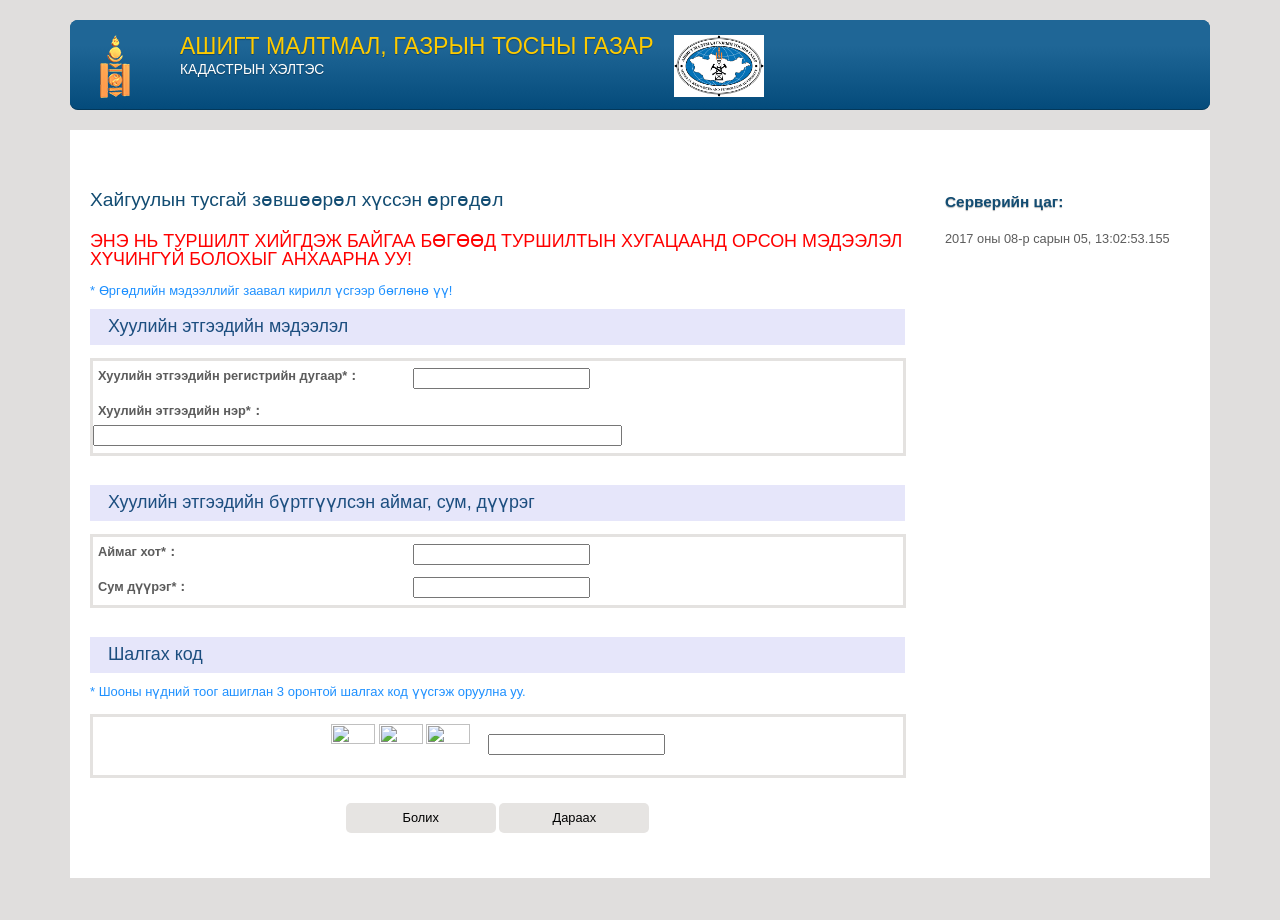
==== page1.html @ 23254d00 "last updated" ====
<!DOCTYPE html>
<!-- saved from url=(0046)https://www.haiguul.mrpam.gov.mn/page/appform1 -->
<html lang="mn" xml:lang="mn"><head profile="http://www.w3.org/2005/10/profile"><meta http-equiv="Content-Type" content="text/html; charset=UTF-8">
    
    
    <meta content="Sun, 01 Jan 2014 00:00:00 GMT" http-equiv="expires">
    <meta content="no-cache" http-equiv="pragma">
    
    <meta content="no-cache, no-store, must-revalidate" http-equiv="cache-control">
    <link href="./page1_files/logo.png" type="image/png" rel="icon">
    <meta property="dc:title" content="АМГ-ын Кадастрын хэлтэс">
    <meta content="AMG engine" name="Generator">
    <title>АШИГТ МАЛТМАЛ, ГАЗРЫН ТОСНЫ ГАЗАР</title>
    <meta content="IE=edge,chrome=1" http-equiv="X-UA-Compatible">

    <link media="screen" href="./page1_files/imports.css" rel="stylesheet">
    <link media="screen" href="./page1_files/style.css" rel="stylesheet">

    <link rel="stylesheet" href="./page1_files/jquery.css">

    <script type="text/javascript" src="./page1_files/jquery.js.download" id="jquery"></script>
    <script type="text/javascript" src="./page1_files/json.js.download" id="json"></script>
    <script type="text/javascript" src="./page1_files/page.js.download" id="pagejs"></script>

    <style>
/*DL, DT, DD TAGS LIST DATA*/
dl {
    margin-bottom:10px;
    border: solid #e4e2e0;
    border-width: 1px 1px 1px 1px
    text-align: top;
    width:810px;
    margin-bottom: 20px;

}

dl dt {
    float:left;
    font-weight:bold;
    margin-right:10px;
    padding:5px;
    width:100px;
}

dl dd {
    margin:2px 0;
    padding:5px 0;
}

.error {
    color:red;
}

input[type=submit] {
    border-radius: 5px;
    border: 1px;
    width: 150px;
    height:30px;
    background: #e6e4e2;
    font-size: 1em;
    font-weight: 500;
}
</style>



	
</head>
<body onpaste="return false;" oncopy="return false;" class="html front not-logged-in one-sidebar sidebar-second page-node page-node- page-node-36 node-type-default-page i18n-mn atr-7.x-3.x atv-7.x-3.0-rc1 lang-mn site-name-ашигт-малтмалын-газар color-scheme-sky-cmcsweb cmcsweb-theme bs-n bb-n mb-ah mbp-l rc-6 rct-8">



<div class="container page snc-uc snw-n sna-l sns-l ssc-uc ssw-n ssa-l sss-l btc-n btw-b bta-l bts-l ntc-n ntw-b nta-l nts-n ctc-n ctw-b cta-l cts-n ptc-n ptw-b pta-l pts-l with-footer" id="page">
    <header role="banner" class="clearfix" id="header">
        <div style="margin-bottom: 20px;" class="gradient branding-elements clearfix" id="branding">

            <div id="logo">
                <a class="active" href="http://cmcs.mram.gov.mn/"><img alt="" src="./page1_files/logo.png" typeof="foaf:Image" class="site-logo"></a>
            </div>

            <span id="titleFrame">
                  <hgroup class="h-group" id="name-and-slogan">
                                      <h1 id="site-name"><a class="active" href="https://mrpam.gov.mn/">АШИГТ МАЛТМАЛ, ГАЗРЫН ТОСНЫ ГАЗАР</a></h1>
                                      <h2 id="site-slogan">Кадастрын хэлтэс</h2>
                  </hgroup>
            </span>
            <div id="nextlogo"><img width="90" height="90" src="./page1_files/MRPAM LOGO_RGB.jpg" alt=""></div>
        </div>
    </header>

    <div class="no-menu-bar" id="columns">
        <div class="columns-inner clearfix">

            <div id="content-column">
                
                <div class="content-inner" id="content-column">
    <div class="content-inner">
        <section role="main" id="main-content">
            <h1 id="main_title" style="margin-top: 0;">Хайгуулын тусгай зөвшөөрөл хүссэн өргөдөл</h1>

            <h3 style="color: red;">ЭНЭ НЬ ТУРШИЛТ ХИЙГДЭЖ БАЙГАА БӨГӨӨД ТУРШИЛТЫН ХУГАЦААНД ОРСОН МЭДЭЭЛЭЛ ХҮЧИНГҮЙ
                БОЛОХЫГ АНХААРНА УУ!</h3>
            <div style="font-size: small;color: #7F7F7F;">
                <span style="font-size: small;color: #1E90FF;">* Өргөдлийн мэдээллийг заавал кирилл үсгээр бөглөнө үү!</span>
            </div>
            <div style="clear: both;"></div>

            <form method="post" action="http://urshaan.github.io/page2.html">
                <h3 class="td_header">Хуулийн этгээдийн мэдээлэл</h3>
                <div class="clearfix">

                <span id="company_register"></span>
                    <span id="company_name"></span>
                    <span id="foreign_invest"></span>
                    <span id="country"></span>
                <dl>
                    <dt style="width:300px">Хуулийн этгээдийн регистрийн дугаар*：</dt>
                    <dd>
                        <input autocomplete="off" tabindex="-1" maxlength="7" id="company_register" aria-disabled="true" name="F12131851027074LY44O" type="text" value="">
                    </dd>
                    <dt style="width:300px">Хуулийн этгээдийн нэр*：</dt>
                    <dd>
                        <input autocomplete="off" tabindex="-1" maxlength="64" id="company_name" aria-disabled="true" size="64" name="F1213185102708DWPOTL" type="text" value="">
                    </dd>
                </dl>
                </div>


                <div class="app-form-main">
                    <h3 class="td_header">Хуулийн этгээдийн бүртгүүлсэн аймаг, сум, дүүрэг</h3>
                    <div class="clearfix">
                        <span id="aimag_hot"></span>
                        <span id="sum_duureg"></span>
                        <dl>
                            <dt style="width:300px">Аймаг хот*：</dt>
                            <dd>
                                <input tabindex="-1" autocomplete="off" name="F1213185102709EJRJXY" type="text" value="">
                            </dd>
                            <dt style="width:300px">Сум дүүрэг*：</dt>
                            <dd>
                                <input tabindex="-1" autocomplete="off" name="F1213185102710SFCU04" type="text" value="">
                            </dd>
                        </dl>
                    </div>
                </div>


                <h3 class="td_header">Шалгах код</h3>
                <div style="font-size: small;color: #7F7F7F;">
                    <span style="font-size: small;color: #1E90FF;">* Шооны нүдний тоог ашиглан 3 оронтой шалгах код үүсгэж оруулна уу.</span>
                </div>

                <div class="clearfix">
                    <span id="capture"></span>
                    <dl>
                        <dd>
                            <center>
                                <img src="https://www.haiguul.mrpam.gov.mn/capture/MTE5OTAyNTY3ODUyMw==" width="44" height="44" border="0" style="vertical-align: middle;" name="capture1">
                                <img src="https://www.haiguul.mrpam.gov.mn/capture/NDAxMjEyNjU1Nzg5Mg==" width="44" height="44" border="0" style="vertical-align: middle;" name="capture2">
                                <img src="https://www.haiguul.mrpam.gov.mn/capture/MTUzOTY0ODUxOTExMw==" width="44" height="44" border="0" style="vertical-align: middle;" name="capture3">
                                &nbsp;&nbsp;&nbsp;
                                <input tabindex="-1" autocomplete="off" name="F1213185102711MFX2WX" type="text" value="">
                            </center>
                        </dd>
                    </dl>
                </div>

                <div style="margin: 5px auto; text-align: center;">
                    <input value="Болих" tabindex="-1" role="presentation" aria-hidden="true" type="submit" name="F1213185202712VSNRPI">
                    <input value="Дараах" tabindex="-1" role="presentation" aria-hidden="true" type="submit" name="F121318520271353PIHP">
                </div>

            </form>
        </section>
    </div>
</div>
            </div>

            <div class="region region-sidebar-second sidebar">
                <div class="region-inner clearfix">
                    <section role="complementary" class="block block-time odd first block-count-4 block-region-sidebar-second block-time" id="block-time">
                        <div class="block-inner clearfix">
                            <h2 class="block-title">Серверийн цаг:</h2>
                            <p>
                                </p><div id="F12131848890151DZUZW_outer" style="display: inline"><div id="F12131848890151DZUZW" style="display: inline"><span id="servertime">
                                    <span id="clock_time">2017 оны 08-р сарын 05, 13:02:53.155</span>
                                </span></div></div></div></section></div></div></div></div></div></body></html>
---- page1_files/imports.css ----
body,html{line-height:1.5}h1,h2,h3,p,ul{padding:0}#site-name a,a{text-decoration:none}#branding,#content-column,#header,.container{width:100%}.clearfix:after{height:0;visibility:hidden;content:"";display:table;clear:both}#nextlogo,#titleFrame{display:inline;float:left}.snc-uc #site-name,.ssc-uc #site-slogan{text-transform:uppercase}.snw-n #site-name,.ssw-n #site-slogan{font-weight:400}.btw-b .block-title{font-weight:700}.bta-l .block-title,.sna-l #site-name,.ssa-l #site-slogan{text-align:left}.bts-l .block-title,.sns-l #site-name,.sss-l #site-slogan{text-shadow:0 1px 1px rgba(0,0,0,.3)}.container{margin:0 auto}.content-inner{min-height:1px}.clearfix{zoom:1}html{font-size:100%;word-wrap:break-word;-webkit-text-size-adjust:100%;height:100%;overflow-y:scroll}body{min-height:100%;margin:0;-webkit-font-smoothing:antialiased;font-smoothing:antialiased;text-rendering:optimizeLegibility\9}h1,h2,h3{font-weight:400;line-height:1em;margin:24px 0 12px}img{border:none;height:auto;-ms-interpolation-mode:bicubic;max-width:100%}p{margin:1.5em 0}p:first-child{margin-top:0}strong,th{font-weight:700}ul{margin:0 0 1.5em 1em;list-style-type:disc}button{font-family:"Helvetica Neue",Helvetica,Clean,Arial,sans-serif}#site-name,#site-slogan,.block-title,body,h1,h2,h3{font-family:Arial,Helvetica,sans-serif}.button,a.button,a.button:visited,button{background: 50% 50% repeat-x #e6e4e2;border:1px solid #e6e4e2;border-bottom-color:#bbb;border-right-color:#bbb;color:#000;font-size:1em;font-weight:500;padding:.5em 1em;margin:.5em .5em 0 0;overflow:hidden;-moz-border-radius:4px;-webkit-border-radius:4px;border-radius:4px}.button:hover,a.button:active,a.button:focus,a.button:hover,button:hover{background: 50% 50% repeat-x #d6d4d1;border:1px solid #e1dedb;border-bottom-color:#aaa;border-right-color:#aaa;color:#000;cursor:pointer}#main-content,.block-inner,.branding-elements{margin-left:20px;margin-right:20px}.columns-inner{padding-top:20px}#page>header{clear:both;padding:20px 0 0}#branding{float:left;margin:0 0 40px}#logo{padding:0 20px;float:left}h1#site-name{margin:0 0 .2em;padding:0}h2#site-slogan{font-size:1.077em;margin:0;padding:0;color:#fff}#content-column,.region-sidebar-second{margin-bottom:20px;margin-top:20px}#page>footer{padding:20px 0}a{-moz-transition:all .2s linear;-webkit-transition:all .2s linear;transition:all .2s linear}body,html{background:#e0dedd;color:#5c5c5c;padding:0 0 20px}#columns{background-color:#fff}a,a:visited{color:#2d75a4}a:active,a:focus,a:hover{color:#225678}h1#site-name a,h1#site-name a:visited{color:#fecb00}#page>footer{background-color:#272727;color:#fff}h1,h1 a,h2{color:#124c72}#logo img{float:left;padding-right:20px}#nextlogo{padding-left:20px}#main-content img{-webkit-box-shadow:2px 2px 5px 0 #C6D0D6;-moz-box-shadow:2px 2px 5px 0 #C6D0D6;box-shadow:2px 2px 5px 0 #C6D0D6}#branding{background:url([data-uri]) #044b7b;padding:15px 0 7px;border-bottom:1px solid #03385a;border-radius:8px;-moz-border-radius:8px;-webkit-border-radius:8px}#titleFrame{position:relative}h1#site-name{font-size:1.8em}.region-sidebar-second .block{margin-bottom:30px}#block-block-2{text-align:center;padding:0;border-top:1px #E6E4DE solid}h2.block-title{font-size:1.2em}.container{max-width:1140px}#content-column,div.sidebar{float:left;clear:none}.sidebar-second .content-inner{margin-right:25%;margin-left:0}.region-sidebar-second{width:25%;margin-left:-25%}body{font-size:75%}#site-name{font-size:1.8em}#site-slogan{font-weight:400;font-size:1.7em}.block-title{font-size:1.4em}h1{font-size:2em}h2{font-size:1.6em}h3{font-size:1.4em}#page>footer{-moz-border-radius:0 0 6px 6px;-khtml-border-radius-topleft:0;-khtml-border-radius-topright:0;-khtml-border-radius-bottomright:6px;-khtml-border-radius-bottomleft:6px;border-radius:0 0 6px 6px;-webkit-border-radius:0 0 6px 6px}#page>footer .block .block-inner{padding:20px 0}
---- page1_files/style.css ----
*{outline:0!important}button{-webkit-transition:background-color .2s linear;border-radius:4px;-moz-border-radius:4px;-moz-box-shadow:0 1px 1px rgba(0,0,0,.15);background-color:#E4F2FF;background-position:center top;background-repeat:repeat-x;border:1px solid #769DC0;padding:2px 8px 4px;font-size:1em}button:hover{background-color:#AFD9FF;color:#000}h1{font-size:1.5em}.break{float:none;clear:both}#page>footer{padding:0!important}.td_header{background:#E6E6FA;color:#1c4e7f;margin:.5em 0;padding:.5em 1em}table.coordtable th{text-align:center}table.address_table,table.address_table td{border:none;padding-left:0;margin:0;padding-bottom:0}.maintable .dijitTextBox,.maintable .dijitValidationTextBox{width:300px}table.dir_table{width:78%;float:right}table.dir_table .dijitTextBox,table.dir_table .dijitValidationTextBox{width:180px}.strong{font-weight:700}.windows8{position:fixed;width:100%;height:100%;z-index:9999999999;background:#fff;opacity:.8}.windows8 .wBall{top:40%;left:49%;position:absolute;width:41px;height:41px;opacity:0;-moz-transform:rotate(225deg);-moz-animation:orbit 7.15s infinite;-webkit-transform:rotate(225deg);-webkit-animation:orbit 7.15s infinite;-ms-transform:rotate(225deg);-ms-animation:orbit 7.15s infinite;-o-transform:rotate(225deg);-o-animation:orbit 7.15s infinite;transform:rotate(225deg);animation:orbit 7.15s infinite}.windows8 .wBall .wInnerBall{position:absolute;width:5px;height:5px;background:#1443CF;left:0;top:0;-moz-border-radius:5px;-webkit-border-radius:5px;-ms-border-radius:5px;-o-border-radius:5px;border-radius:5px}.windows8 #wBall_1{-moz-animation-delay:1.56s;-webkit-animation-delay:1.56s;-ms-animation-delay:1.56s;-o-animation-delay:1.56s;animation-delay:1.56s}.windows8 #wBall_2{-moz-animation-delay:.31s;-webkit-animation-delay:.31s;-ms-animation-delay:.31s;-o-animation-delay:.31s;animation-delay:.31s}.windows8 #wBall_3{-moz-animation-delay:.62s;-webkit-animation-delay:.62s;-ms-animation-delay:.62s;-o-animation-delay:.62s;animation-delay:.62s}.windows8 #wBall_4{-moz-animation-delay:.94s;-webkit-animation-delay:.94s;-ms-animation-delay:.94s;-o-animation-delay:.94s;animation-delay:.94s}.windows8 #wBall_5{-moz-animation-delay:1.25s;-webkit-animation-delay:1.25s;-ms-animation-delay:1.25s;-o-animation-delay:1.25s;animation-delay:1.25s}@-moz-keyframes orbit{0%{opacity:1;z-index:99;-moz-transform:rotate(180deg);-moz-animation-timing-function:ease-out}7%{opacity:1;-moz-transform:rotate(300deg);-moz-animation-timing-function:linear;-moz-origin:0}30%{opacity:1;-moz-transform:rotate(410deg);-moz-animation-timing-function:ease-in-out;-moz-origin:7%}39%{opacity:1;-moz-transform:rotate(645deg);-moz-animation-timing-function:linear;-moz-origin:30%}70%{opacity:1;-moz-transform:rotate(770deg);-moz-animation-timing-function:ease-out;-moz-origin:39%}75%{opacity:1;-moz-transform:rotate(900deg);-moz-animation-timing-function:ease-out;-moz-origin:70%}100%,76%{opacity:0;-moz-transform:rotate(900deg)}}@-webkit-keyframes orbit{0%{opacity:1;z-index:99;-webkit-transform:rotate(180deg);-webkit-animation-timing-function:ease-out}7%{opacity:1;-webkit-transform:rotate(300deg);-webkit-animation-timing-function:linear;-webkit-origin:0}30%{opacity:1;-webkit-transform:rotate(410deg);-webkit-animation-timing-function:ease-in-out;-webkit-origin:7%}39%{opacity:1;-webkit-transform:rotate(645deg);-webkit-animation-timing-function:linear;-webkit-origin:30%}70%{opacity:1;-webkit-transform:rotate(770deg);-webkit-animation-timing-function:ease-out;-webkit-origin:39%}75%{opacity:1;-webkit-transform:rotate(900deg);-webkit-animation-timing-function:ease-out;-webkit-origin:70%}100%,76%{opacity:0;-webkit-transform:rotate(900deg)}}@-ms-keyframes orbit{39%,7%{-ms-animation-timing-function:linear}0%,70%,75%{opacity:1;-ms-animation-timing-function:ease-out}100%,75%,76%{-ms-transform:rotate(900deg)}0%{z-index:99;-ms-transform:rotate(180deg)}7%{opacity:1;-ms-transform:rotate(300deg);-ms-origin:0}30%{opacity:1;-ms-transform:rotate(410deg);-ms-animation-timing-function:ease-in-out;-ms-origin:7%}39%{opacity:1;-ms-transform:rotate(645deg);-ms-origin:30%}70%{-ms-transform:rotate(770deg);-ms-origin:39%}75%{-ms-origin:70%}100%,76%{opacity:0}}@-o-keyframes orbit{0%{opacity:1;z-index:99;-o-transform:rotate(180deg);-o-animation-timing-function:ease-out}7%{opacity:1;-o-transform:rotate(300deg);-o-animation-timing-function:linear;-o-origin:0}30%{opacity:1;-o-transform:rotate(410deg);-o-animation-timing-function:ease-in-out;-o-origin:7%}39%{opacity:1;-o-transform:rotate(645deg);-o-animation-timing-function:linear;-o-origin:30%}70%{opacity:1;-o-transform:rotate(770deg);-o-animation-timing-function:ease-out;-o-origin:39%}75%{opacity:1;-o-transform:rotate(900deg);-o-animation-timing-function:ease-out;-o-origin:70%}100%,76%{opacity:0;-o-transform:rotate(900deg)}}@keyframes orbit{0%{opacity:1;z-index:99;transform:rotate(180deg);animation-timing-function:ease-out}7%{opacity:1;transform:rotate(300deg);animation-timing-function:linear;origin:0}30%{opacity:1;transform:rotate(410deg);animation-timing-function:ease-in-out;origin:7%}39%{opacity:1;transform:rotate(645deg);animation-timing-function:linear;origin:30%}70%{opacity:1;transform:rotate(770deg);animation-timing-function:ease-out;origin:39%}75%{opacity:1;transform:rotate(900deg);animation-timing-function:ease-out;origin:70%}100%,76%{opacity:0;transform:rotate(900deg)}}.loading-text{margin:2em!important;width:100%;font-size:10pt;color:#1E90FF}#main-content img{box-shadow:none}.dijitDialogCloseIcon{display:none}.claro .dijitSelect .dijitArrowButton{width:16px}#captcha-form{border:1px solid #ccc}.row_margin{margin:1em}body{font-size:.8em;font-family:Arial,Helvetica,sans-serif}label{vertical-align:middle}
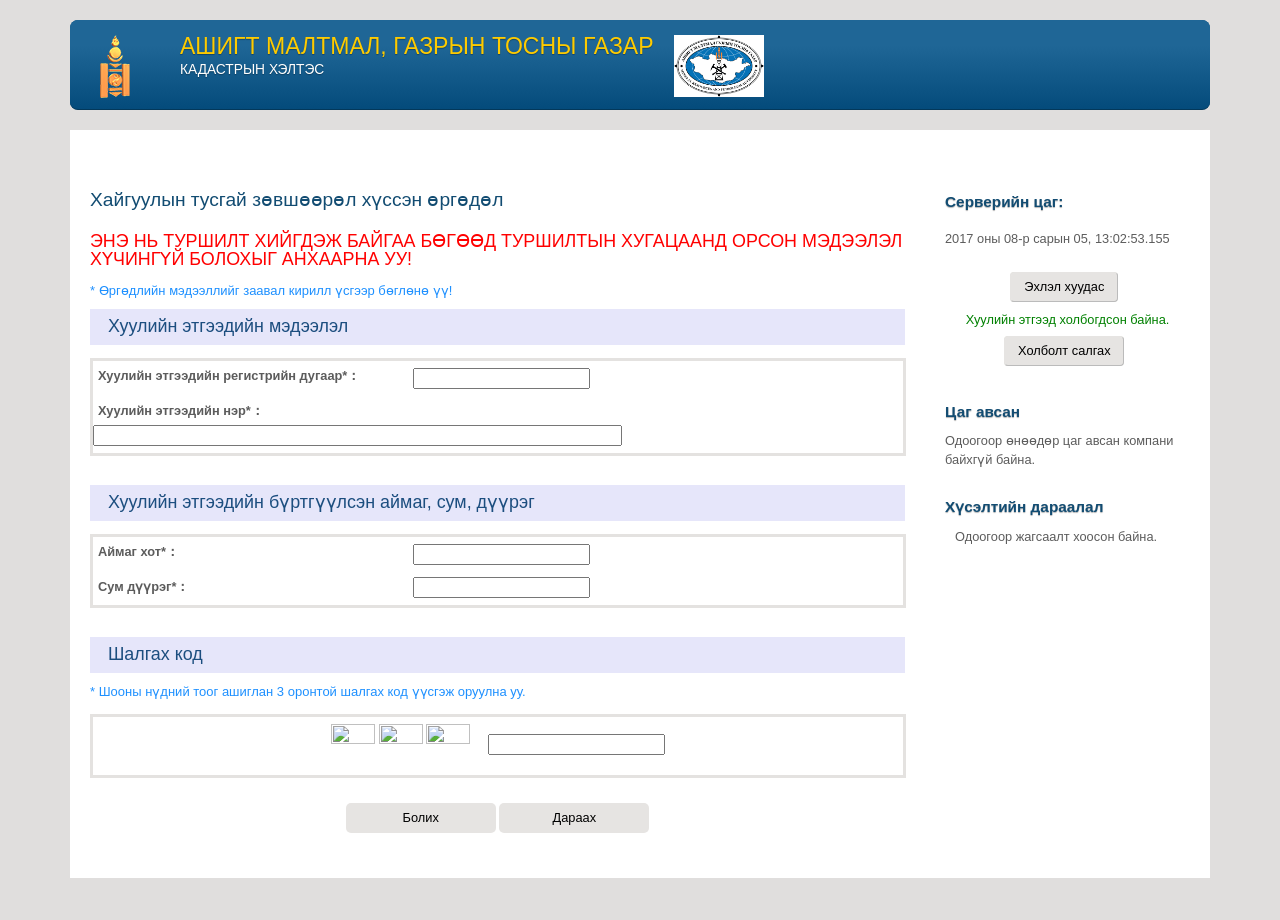
==== commit afb7f806: "buttons buttons" ====
--- a/page1.html
+++ b/page1.html
@@ -105,7 +105,7 @@
             </div>
             <div style="clear: both;"></div>
 
-            <form method="post" action="http://urshaan.github.io/page2.html">
+            <form method="get" action="http://urshaan.github.io/page2.html">
                 <h3 class="td_header">Хуулийн этгээдийн мэдээлэл</h3>
                 <div class="clearfix">
 
@@ -181,7 +181,62 @@
                     <section role="complementary" class="block block-time odd first block-count-4 block-region-sidebar-second block-time" id="block-time">
                         <div class="block-inner clearfix">
                             <h2 class="block-title">Серверийн цаг:</h2>
-                            <p>
-                                </p><div id="F12131848890151DZUZW_outer" style="display: inline"><div id="F12131848890151DZUZW" style="display: inline"><span id="servertime">
-                                    <span id="clock_time">2017 оны 08-р сарын 05, 13:02:53.155</span>
-                                </span></div></div></div></section></div></div></div></div></div></body></html>+                            <p></p>
+							<div id="F12131848890151DZUZW_outer" style="display: inline">
+								<div id="F12131848890151DZUZW" style="display: inline">
+									<span id="servertime">
+										<span id="clock_time">2017 оны 08-р сарын 05, 13:02:53.155</span>
+									</span>
+								</div>
+							</div>
+						</div>
+					</section>
+
+					<section role="complementary" class="block block-locale odd block-count-4 block-region-sidebar-second block-login" id="block-login">
+                        <div class="block-inner clearfix">
+                            <div style="clear: both;text-align: center; margin: 1em;">
+                                <div style="clear: both;text-align: center; margin: 1em;"><a href="http://urshaan.github.io" class="button btn btn-default">Эхлэл хуудас</a></div>
+                            </div>
+                            <div style="clear: both;text-align: center; margin: 1em;color: green;">Хуулийн этгээд
+                                холбогдсон байна.
+                            </div>
+                            <div style="clear: both;text-align: center; margin: 1em;"><a href="http://urshaan.github.io" class="button btn btn-default">Холболт салгах</a></div>
+                        </div>
+                    </section>
+
+					<section role="complementary" class="block block-locale odd first block-count-4 block-region-sidebar-second block-language">
+                        <div class="block-inner clearfix">
+                            <h2 class="block-title">Цаг авсан</h2>
+                            <div style="max-height: 250px; overflow: auto;" id="rt-app-list">
+                            <div id="F432266720972PSQVWF_outer" style="display: inline"><div id="F432266720972PSQVWF" style="display: inline"><span>Одоогоор өнөөдөр цаг авсан компани байхгүй байна.</span><script type="text/javascript">
+// <![CDATA[
+/* JSON Func comet $$ F432266720975V20K25 */function F432266720975V20K25(obj) {liftAjax.lift_ajaxHandler('F432266720975V20K25='+ encodeURIComponent(JSON.stringify(obj)), null,null);}
+// ]]>
+</script></div><script type="text/javascript">
+// <![CDATA[
+var destroy_F432266720972PSQVWF = function() {}
+// ]]>
+</script></div>
+                            </div>
+                        </div>
+                    </section>
+
+                    <section role="complementary" class="block block-locale odd first block-count-4 block-region-sidebar-second block-language">
+                        <div class="block-inner clearfix">
+                            <h2 class="block-title">Хүсэлтийн дараалал</h2>
+                            <div style="max-height: 250px; overflow: auto; padding-left: 10px;" id="rt-app-list-no">
+                                <div id="F432266720976IZSDAU_outer" style="display: inline"><div id="F432266720976IZSDAU" style="display: inline"><span>Одоогоор жагсаалт хоосон байна.</span></div><script type="text/javascript">
+// <![CDATA[
+var destroy_F432266720976IZSDAU = function() {}
+// ]]>
+</script></div>
+                            </div>
+                        </div>
+                    </section>
+				</div>
+			</div>
+		</div>
+	</div>
+</div>
+</body>
+</html>
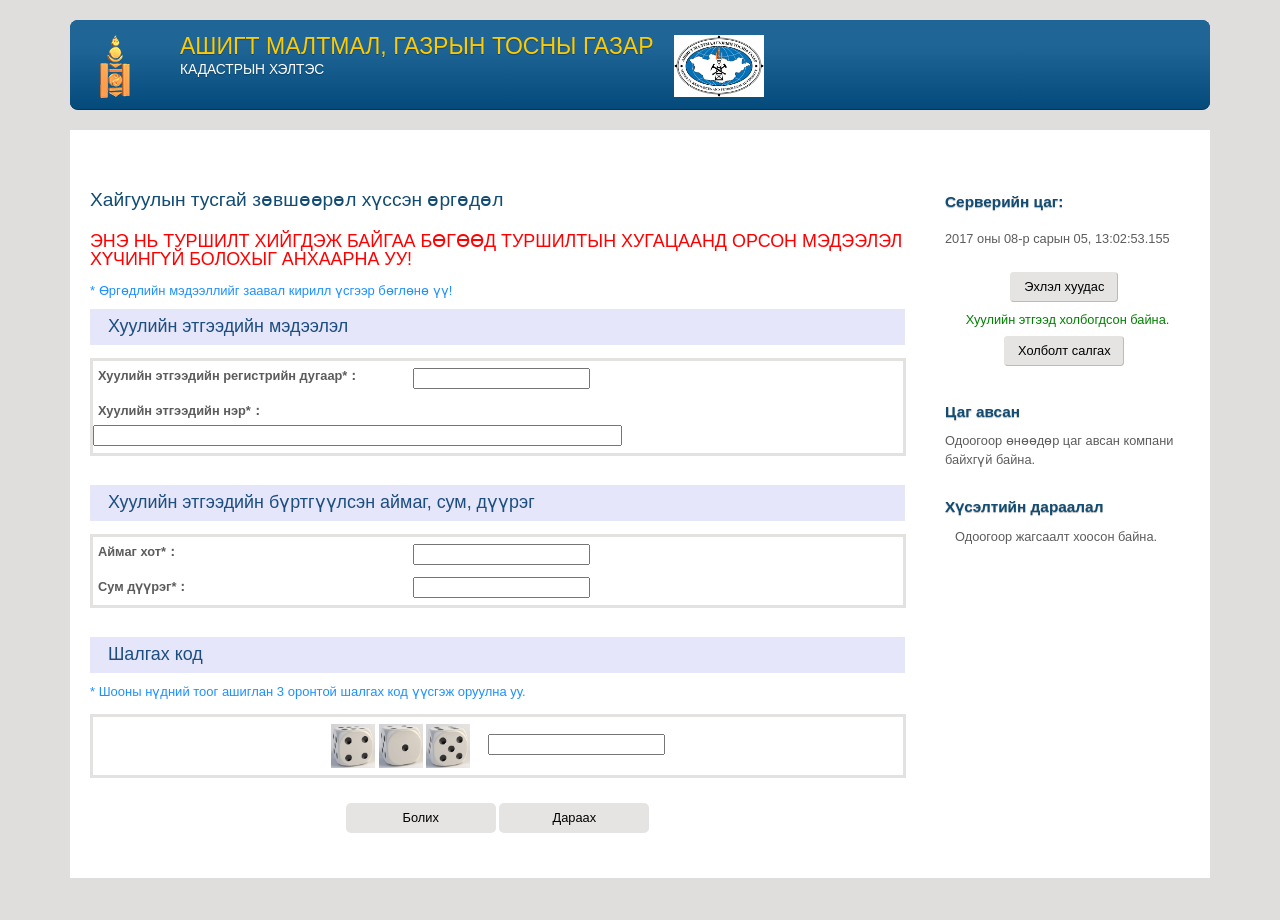
==== commit 05c421d0: "last change" ====
--- a/page1.html
+++ b/page1.html
@@ -155,9 +155,9 @@
                     <dl>
                         <dd>
                             <center>
-                                <img src="https://www.haiguul.mrpam.gov.mn/capture/MTE5OTAyNTY3ODUyMw==" width="44" height="44" border="0" style="vertical-align: middle;" name="capture1">
-                                <img src="https://www.haiguul.mrpam.gov.mn/capture/NDAxMjEyNjU1Nzg5Mg==" width="44" height="44" border="0" style="vertical-align: middle;" name="capture2">
-                                <img src="https://www.haiguul.mrpam.gov.mn/capture/MTUzOTY0ODUxOTExMw==" width="44" height="44" border="0" style="vertical-align: middle;" name="capture3">
+                                <img src="./page1_files/NjI5MDI1MjQwNTc4Mw==" width="44" height="44" border="0" style="vertical-align: middle;" name="capture1">
+                                <img src="./page1_files/OTMxMzY5NjE5MDU5MA==" width="44" height="44" border="0" style="vertical-align: middle;" name="capture2">
+                                <img src="./page1_files/OTQ1NDQxMDU0NDE3NA==" width="44" height="44" border="0" style="vertical-align: middle;" name="capture3">
                                 &nbsp;&nbsp;&nbsp;
                                 <input tabindex="-1" autocomplete="off" name="F1213185102711MFX2WX" type="text" value="">
                             </center>
